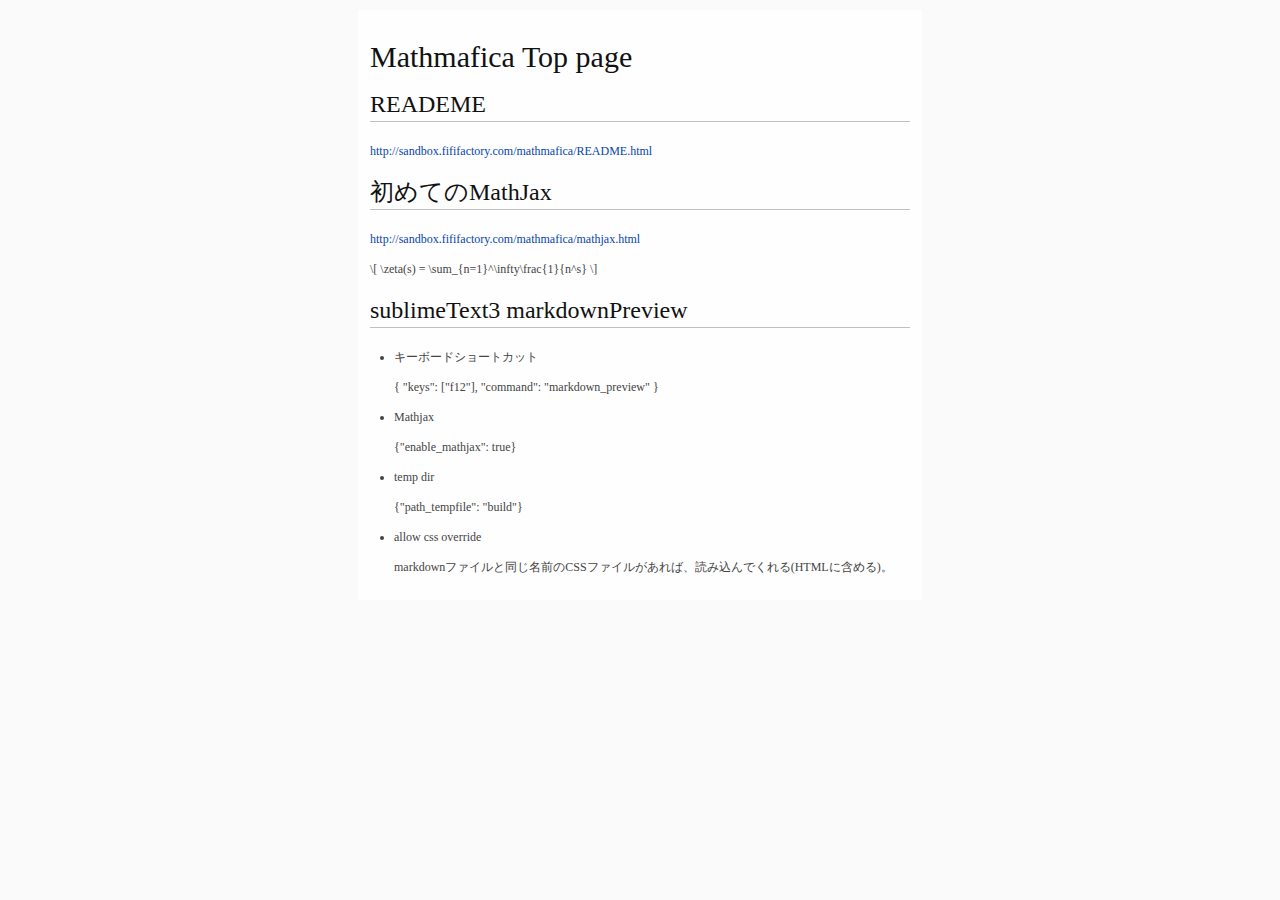
==== index.html @ c2e27900 "FirstCommit" ====
<!DOCTYPE html><html><head><meta charset="utf-8"><style>html { font-size: 100%; overflow-y: scroll; -webkit-text-size-adjust: 100%; -ms-text-size-adjust: 100%; }

body{
  color:#444;
  font-family:Georgia, Palatino, 'Palatino Linotype', Times, 'Times New Roman',
              "Hiragino Sans GB", "STXihei", "微软雅黑", serif;
  font-size:12px;
  line-height:1.5em;
  background:#fefefe;
  width: 45em;
  margin: 10px auto;
  padding: 1em;
  outline: 1300px solid #FAFAFA;
}

a{ color: #0645ad; text-decoration:none;}
a:visited{ color: #0b0080; }
a:hover{ color: #06e; }
a:active{ color:#faa700; }
a:focus{ outline: thin dotted; }
a:hover, a:active{ outline: 0; }

span.backtick {
  border:1px solid #EAEAEA;
  border-radius:3px;
  background:#F8F8F8;
  padding:0 3px 0 3px;
}

::-moz-selection{background:rgba(255,255,0,0.3);color:#000}
::selection{background:rgba(255,255,0,0.3);color:#000}

a::-moz-selection{background:rgba(255,255,0,0.3);color:#0645ad}
a::selection{background:rgba(255,255,0,0.3);color:#0645ad}

p{
margin:1em 0;
}

img{
max-width:100%;
}

h1,h2,h3,h4,h5,h6{
font-weight:normal;
color:#111;
line-height:1em;
}
h4,h5,h6{ font-weight: bold; }
h1{ font-size:2.5em; }
h2{ font-size:2em; border-bottom:1px solid silver; padding-bottom: 5px; }
h3{ font-size:1.5em; }
h4{ font-size:1.2em; }
h5{ font-size:1em; }
h6{ font-size:0.9em; }

blockquote{
color:#666666;
margin:0;
padding-left: 3em;
border-left: 0.5em #EEE solid;
}
hr { display: block; height: 2px; border: 0; border-top: 1px solid #aaa;border-bottom: 1px solid #eee; margin: 1em 0; padding: 0; }


pre , code, kbd, samp { 
  color: #000; 
  font-family: monospace; 
  font-size: 0.88em; 
  border-radius:3px;
  background-color: #F8F8F8;
  border: 1px solid #CCC; 
}
pre { white-space: pre; white-space: pre-wrap; word-wrap: break-word; padding: 5px 12px;}
pre code { border: 0px !important; padding: 0;}
code { padding: 0 3px 0 3px; }

b, strong { font-weight: bold; }

dfn { font-style: italic; }

ins { background: #ff9; color: #000; text-decoration: none; }

mark { background: #ff0; color: #000; font-style: italic; font-weight: bold; }

sub, sup { font-size: 75%; line-height: 0; position: relative; vertical-align: baseline; }
sup { top: -0.5em; }
sub { bottom: -0.25em; }

ul, ol { margin: 1em 0; padding: 0 0 0 2em; }
li p:last-child { margin:0 }
dd { margin: 0 0 0 2em; }

img { border: 0; -ms-interpolation-mode: bicubic; vertical-align: middle; }

table { border-collapse: collapse; border-spacing: 0; }
td { vertical-align: top; }

@media only screen and (min-width: 480px) {
body{font-size:14px;}
}

@media only screen and (min-width: 768px) {
body{font-size:16px;}
}

@media print {
  * { background: transparent !important; color: black !important; filter:none !important; -ms-filter: none !important; }
  body{font-size:12pt; max-width:100%; outline:none;}
  a, a:visited { text-decoration: underline; }
  hr { height: 1px; border:0; border-bottom:1px solid black; }
  a[href]:after { content: " (" attr(href) ")"; }
  abbr[title]:after { content: " (" attr(title) ")"; }
  .ir a:after, a[href^="javascript:"]:after, a[href^="#"]:after { content: ""; }
  pre, blockquote { border: 1px solid #999; padding-right: 1em; page-break-inside: avoid; }
  tr, img { page-break-inside: avoid; }
  img { max-width: 100% !important; }
  @page :left { margin: 15mm 20mm 15mm 10mm; }
  @page :right { margin: 15mm 10mm 15mm 20mm; }
  p, h2, h3 { orphans: 3; widows: 3; }
  h2, h3 { page-break-after: avoid; }
}
</style><style>
body{
  // 上書き用
  color:#000;
  font-family:Georgia, Palatino, 'Palatino Linotype', Times, 'Times New Roman',
              "Hiragino Sans GB", "STXihei", "メイリオ", serif;
  font-size:12px;
  line-height:1.5em;
  background:#fefefe;
  width: 45em;
  margin: 10px auto;
  padding: 1em;
  outline: 1300px solid #FAFAFA;
}
</style><script type="text/javascript" src="http://cdn.mathjax.org/mathjax/latest/MathJax.js?config=TeX-AMS-MML_HTMLorMML"></script>
<script>
MathJax.Hub.Config({
  config: ["MMLorHTML.js"],
  extensions: ["tex2jax.js"],
  jax: ["input/TeX"],
  tex2jax: {
    inlineMath: [ ['$','$'], ["\\(","\\)"] ],
    displayMath: [ ['$$','$$'], ["\\[","\\]"] ],
    processEscapes: false
  },
  TeX: {
    extensions: ["AMSmath.js", "AMSsymbols.js"],
    TagSide: "right",
    TagIndent: ".8em",
    MultLineWidth: "85%",
    equationNumbers: {
      autoNumber: "AMS",
    },
    unicode: {
      fonts: "STIXGeneral,'Arial Unicode MS'"
    }
  },
  showProcessingMessages: false
});
</script>
<title>index</title></head><body><h1 id="mathmafica-top-page">Mathmafica Top page</h1>
<h2 id="reademe">READEME</h2>
<p><a href="http://sandbox.fififactory.com/mathmafica/README.html">http://sandbox.fififactory.com/mathmafica/README.html</a>  </p>
<h2 id="mathjax">初めてのMathJax</h2>
<p><a href="http://sandbox.fififactory.com/mathmafica/mathjax.html">http://sandbox.fififactory.com/mathmafica/mathjax.html</a>  </p>
<p>\[ \zeta(s) = \sum_{n=1}^\infty\frac{1}{n^s} \]</p>
<h2 id="sublimetext3-markdownpreview">sublimeText3 markdownPreview</h2>
<ul>
<li>
<p>キーボードショートカット</p>
<p>{ "keys": ["f12"], "command": "markdown_preview" }</p>
</li>
<li>
<p>Mathjax</p>
<p>{"enable_mathjax": true}</p>
</li>
<li>
<p>temp dir</p>
<p>{"path_tempfile": "build"}</p>
</li>
<li>
<p>allow css override</p>
<p>markdownファイルと同じ名前のCSSファイルがあれば、読み込んでくれる(HTMLに含める)。</p>
</li>
</ul></body></html>
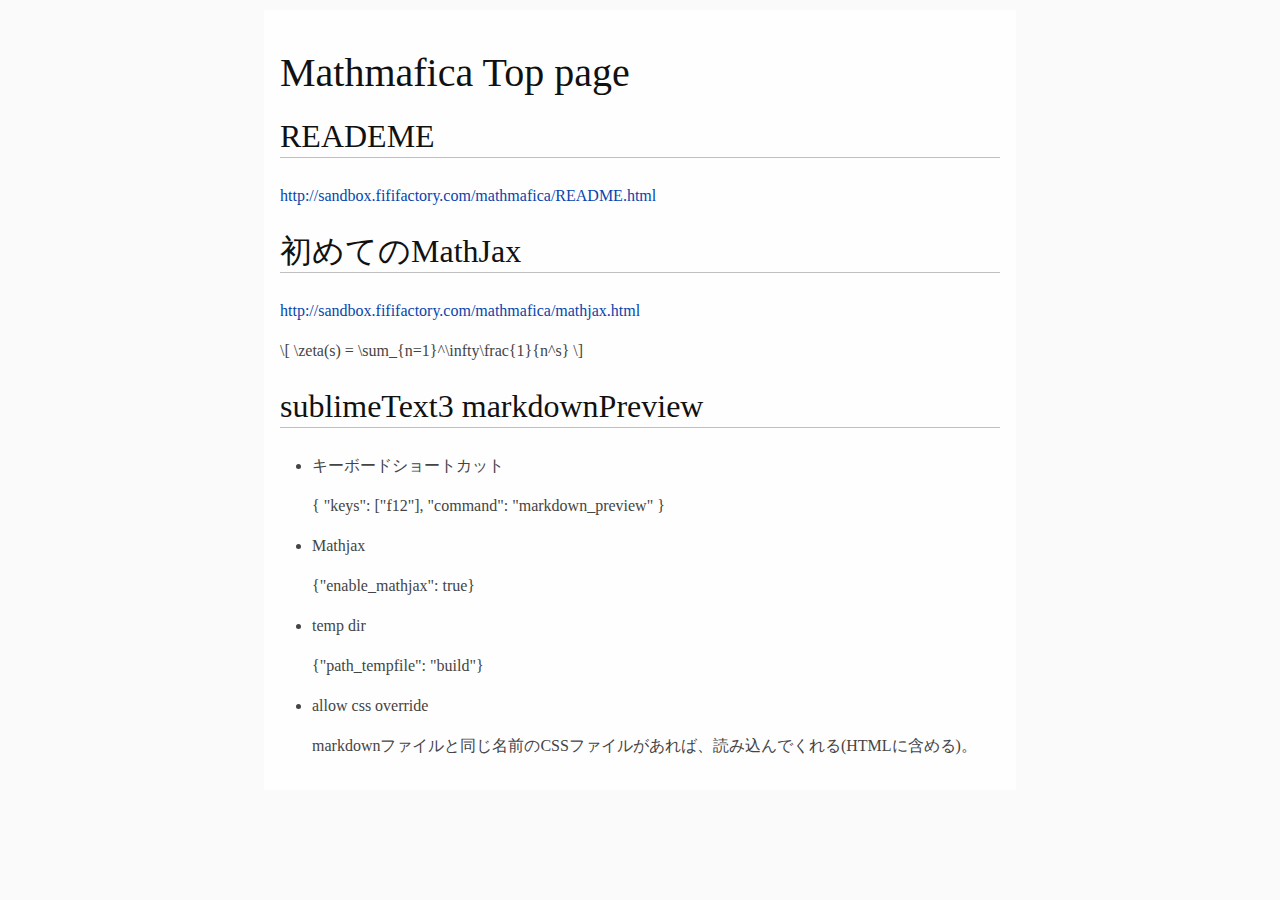
==== commit 89e21e52: ".htmlの日本語フォントをメイリオに変更" ====
--- a/index.html
+++ b/index.html
@@ -1,9 +1,9 @@
-<!DOCTYPE html><html><head><meta charset="utf-8"><style>html { font-size: 100%; overflow-y: scroll; -webkit-text-size-adjust: 100%; -ms-text-size-adjust: 100%; }
+<!DOCTYPE html><html><head><meta charset="utf-8"><style>﻿html { font-size: 100%; overflow-y: scroll; -webkit-text-size-adjust: 100%; -ms-text-size-adjust: 100%; }
 
 body{
   color:#444;
   font-family:Georgia, Palatino, 'Palatino Linotype', Times, 'Times New Roman',
-              "Hiragino Sans GB", "STXihei", "微软雅黑", serif;
+              "Hiragino Sans GB", "STXihei", "メイリオ", serif;
   font-size:12px;
   line-height:1.5em;
   background:#fefefe;
@@ -120,47 +120,7 @@
   p, h2, h3 { orphans: 3; widows: 3; }
   h2, h3 { page-break-after: avoid; }
 }
-</style><style>
-body{
-  // 上書き用
-  color:#000;
-  font-family:Georgia, Palatino, 'Palatino Linotype', Times, 'Times New Roman',
-              "Hiragino Sans GB", "STXihei", "メイリオ", serif;
-  font-size:12px;
-  line-height:1.5em;
-  background:#fefefe;
-  width: 45em;
-  margin: 10px auto;
-  padding: 1em;
-  outline: 1300px solid #FAFAFA;
-}
-</style><script type="text/javascript" src="http://cdn.mathjax.org/mathjax/latest/MathJax.js?config=TeX-AMS-MML_HTMLorMML"></script>
-<script>
-MathJax.Hub.Config({
-  config: ["MMLorHTML.js"],
-  extensions: ["tex2jax.js"],
-  jax: ["input/TeX"],
-  tex2jax: {
-    inlineMath: [ ['$','$'], ["\\(","\\)"] ],
-    displayMath: [ ['$$','$$'], ["\\[","\\]"] ],
-    processEscapes: false
-  },
-  TeX: {
-    extensions: ["AMSmath.js", "AMSsymbols.js"],
-    TagSide: "right",
-    TagIndent: ".8em",
-    MultLineWidth: "85%",
-    equationNumbers: {
-      autoNumber: "AMS",
-    },
-    unicode: {
-      fonts: "STIXGeneral,'Arial Unicode MS'"
-    }
-  },
-  showProcessingMessages: false
-});
-</script>
-<title>index</title></head><body><h1 id="mathmafica-top-page">Mathmafica Top page</h1>
+</style><title>index</title></head><body><h1 id="mathmafica-top-page">Mathmafica Top page</h1>
 <h2 id="reademe">READEME</h2>
 <p><a href="http://sandbox.fififactory.com/mathmafica/README.html">http://sandbox.fififactory.com/mathmafica/README.html</a>  </p>
 <h2 id="mathjax">初めてのMathJax</h2>
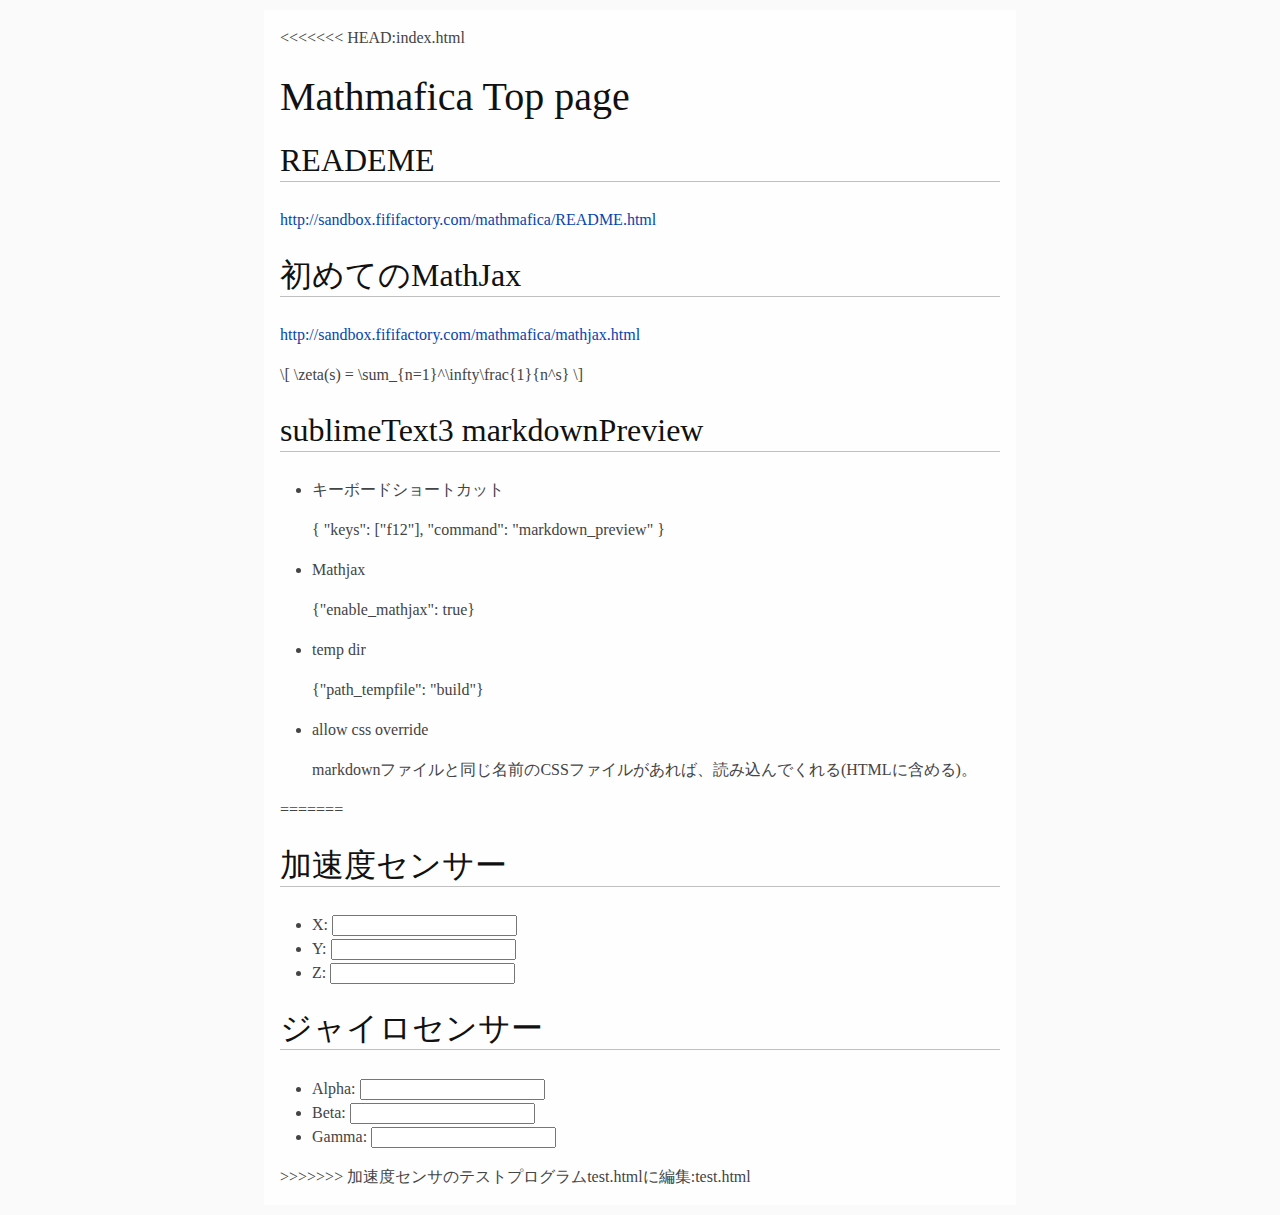
==== commit d2a46fa0: "加速度センサのテストプログラムtest.htmlに編集" ====
--- a/index.html
+++ b/index.html
@@ -1,3 +1,4 @@
+<<<<<<< HEAD:index.html
 <!DOCTYPE html><html><head><meta charset="utf-8"><style>﻿html { font-size: 100%; overflow-y: scroll; -webkit-text-size-adjust: 100%; -ms-text-size-adjust: 100%; }
 
 body{
@@ -144,4 +145,80 @@
 <p>allow css override</p>
 <p>markdownファイルと同じ名前のCSSファイルがあれば、読み込んでくれる(HTMLに含める)。</p>
 </li>
-</ul></body></html>+</ul></body></html>
+=======
+<!DOCTYPE HTML>
+<html lang="ja">
+<head>
+    <meta charset="UTF-8">
+    <title>device motion</title>
+    <script type="text/javascript">
+        <!--
+            function init()
+            {
+                window.addEventListener('devicemotion', window_devicemotionHandler);
+                window.addEventListener('deviceorientation', window_deviceorientationHandler);
+            }
+ 
+            function window_devicemotionHandler(event)
+            {
+                var x = document.getElementById('x');
+                var y = document.getElementById('y');
+                var z = document.getElementById('z');
+ 
+                x.value = event.acceleration.x;
+                y.value = event.acceleration.y;
+                z.value = event.acceleration.z;
+            }
+ 
+            function window_deviceorientationHandler(event)
+            {
+                var alpha = document.getElementById('alpha');
+                var beta = document.getElementById('beta');
+                var gamma = document.getElementById('gamma');
+ 
+                alpha.value = event.alpha;
+                beta.value = event.beta;
+                gamma.value = event.gamma;
+            }
+        //-->
+    </script>
+</head>
+<body onload="init()">
+    <section id="motion">
+        <h2>加速度センサー</h2>
+        <ul>
+            <li>
+                <label for="x">X:</label>
+                <input id="x" type="text" value="" readonly="true">
+            </li>
+            <li>
+                <label for="y">Y:</label>
+                <input id="y" type="text" value="" readonly="true">
+            </li>
+            <li>
+                <label for="z">Z:</label>
+                <input id="z" type="text" value="" readonly="true">
+            </li>
+        </ul>
+    </section>
+    <section id="orientation">
+        <h2>ジャイロセンサー</h2>
+        <ul>
+            <li>
+                <label for="alpha">Alpha:</label>
+                <input id="alpha" type="text" value="" readonly="true">
+            </li>
+            <li>
+                <label for="beta">Beta:</label>
+                <input id="beta" type="text" value="" readonly="true">
+            </li>
+            <li>
+                <label for="gamma">Gamma:</label>
+                <input id="gamma" type="text" value="" readonly="true">
+            </li>
+        </ul>
+    </section>
+</body>
+</html>
+>>>>>>> 加速度センサのテストプログラムtest.htmlに編集:test.html
